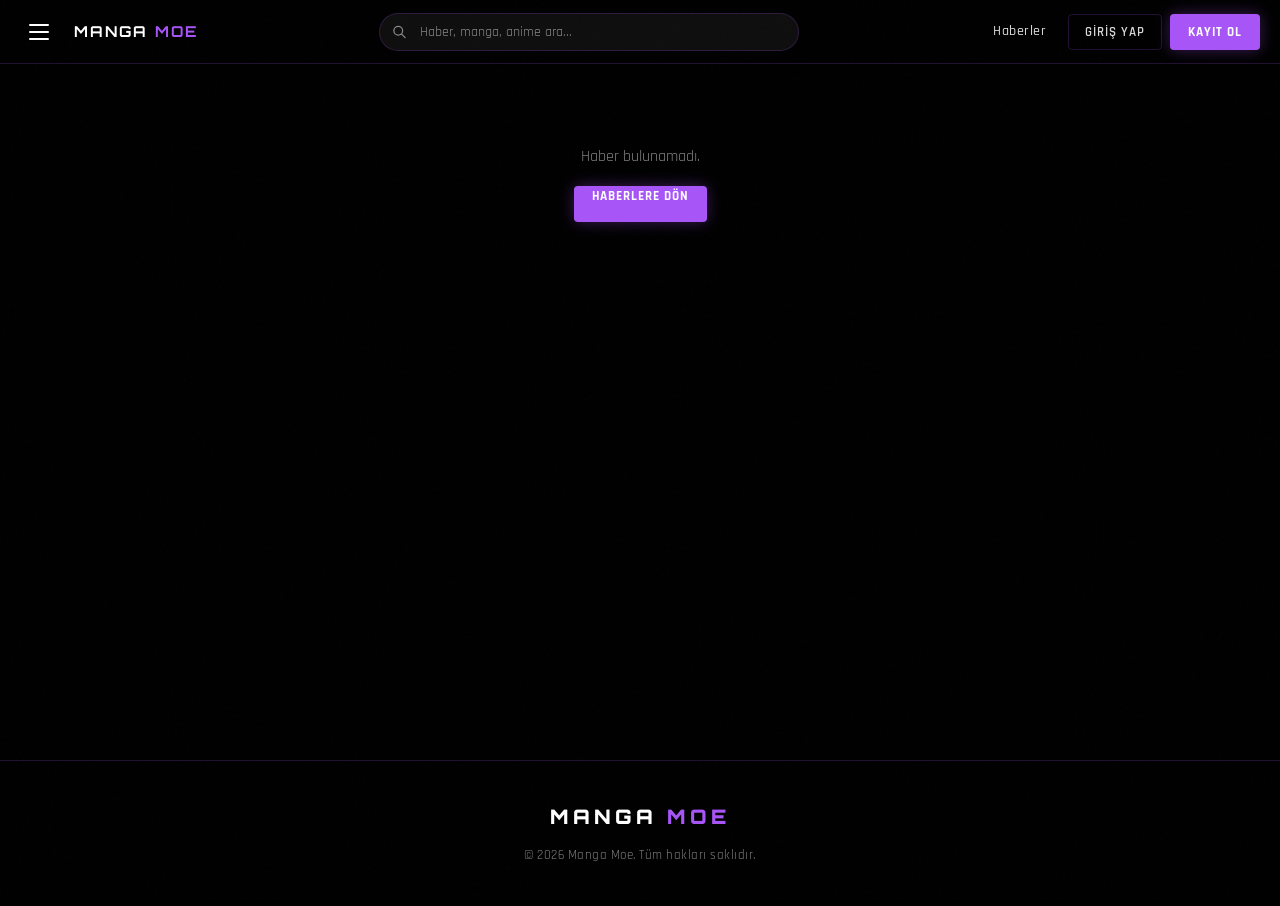
==== haber-detay.html @ fb0a425c "Add files via upload" ====
<!DOCTYPE html>
<html lang="tr">
<head>
  <meta charset="UTF-8">
  <meta name="viewport" content="width=device-width, initial-scale=1.0">
  <title>Haber Detayı — Manga Moe</title>
  <meta name="description" content="Manga Moe haber detayı. En güncel anime ve manga haberleri için Manga Moe.">
  <meta name="robots" content="index, follow">
  <link rel="stylesheet" href="style.css">
</head>
<body>

  <!-- ── DRAWER OVERLAY ── -->
  <div class="drawer-overlay" id="drawer-overlay"></div>

  <!-- ── DRAWER ── -->
  <aside class="drawer" id="drawer">
    <div class="drawer-header">
      <div class="nav-logo">
       <img src="maskot1.jpeg" class="logo-icon" alt="mascot">
        <span class="logo-text">Manga <span>Moe</span></span>
      </div>
      <button class="drawer-close" id="drawer-close" style="margin-left:auto" aria-label="Kapat">
        <svg width="18" height="18" fill="none" stroke="currentColor" viewBox="0 0 24 24">
          <path stroke-linecap="round" stroke-linejoin="round" stroke-width="2" d="M6 18L18 6M6 6l12 12"/>
        </svg>
      </button>
    </div>
    <div class="drawer-body">
      <span class="drawer-label">Menü</span>
      <ul class="drawer-nav">
        <li>
          <a href="index.html">
            <svg width="16" height="16" fill="none" stroke="currentColor" viewBox="0 0 24 24">
              <path stroke-linecap="round" stroke-linejoin="round" stroke-width="2" d="M3 12l2-2m0 0l7-7 7 7M5 10v10a1 1 0 001 1h3m10-11l2 2m-2-2v10a1 1 0 01-1 1h-3m-6 0a1 1 0 001-1v-4a1 1 0 011-1h2a1 1 0 011 1v4a1 1 0 001 1m-6 0h6"/>
            </svg>
            Ana Sayfa
          </a>
        </li>
        <li>
          <a href="haberler.html">
            <svg width="16" height="16" fill="none" stroke="currentColor" viewBox="0 0 24 24">
              <path stroke-linecap="round" stroke-linejoin="round" stroke-width="2" d="M19 20H5a2 2 0 01-2-2V6a2 2 0 012-2h10a2 2 0 012 2v1m2 13a2 2 0 01-2-2V7m2 13a2 2 0 002-2V9a2 2 0 00-2-2h-2m-4-3H9M7 16h6M7 8h6v4H7V8z"/>
            </svg>
            Haberler
          </a>
        </li>
        <li>
          <a href="#" class="modal-trigger">
            <svg width="16" height="16" fill="none" stroke="currentColor" viewBox="0 0 24 24">
              <path stroke-linecap="round" stroke-linejoin="round" stroke-width="2" d="M16 7a4 4 0 11-8 0 4 4 0 018 0zM12 14a7 7 0 00-7 7h14a7 7 0 00-7-7z"/>
            </svg>
            Profil
          </a>
        </li>
      </ul>
    </div>
    <div class="drawer-footer">
      <button class="btn-ghost modal-trigger" style="font-family:var(--font-body);cursor:pointer;">Giriş Yap</button>
      <button class="btn-primary modal-trigger" style="font-family:var(--font-body);cursor:pointer;">Kayıt Ol</button>
    </div>
  </aside>

  <!-- ── NAVBAR ── -->
  <nav class="navbar">
    <div class="nav-inner">
      <button class="hamburger" id="hamburger" aria-label="Menü">
        <span></span><span></span><span></span>
      </button>
      <a href="index.html" class="nav-logo">
        <span class="logo-text">Manga <span>Moe</span></span>
      </a>
      <div class="nav-search">
        <svg width="15" height="15" fill="none" stroke="currentColor" viewBox="0 0 24 24">
          <path stroke-linecap="round" stroke-linejoin="round" stroke-width="2" d="M21 21l-6-6m2-5a7 7 0 11-14 0 7 7 0 0114 0z"/>
        </svg>
        <input type="text" placeholder="Haber, manga, anime ara...">
      </div>
      <div class="nav-actions">
        <a href="haberler.html" class="nav-link">Haberler</a>
        <button class="btn-ghost modal-trigger">Giriş Yap</button>
        <button class="btn-primary modal-trigger">Kayıt Ol</button>
      </div>
    </div>
  </nav>

  <!-- ── DETAIL SECTION (JS ile doldurulur) ── -->
  <div id="detail-section" style="padding-top: 64px; min-height: 80vh;">
    <!-- Skeleton -->
    <div class="detail-skeleton-hero skeleton"></div>
    <div class="container" style="padding-top: 48px;">
      <div class="detail-layout">
        <div>
          <div class="skeleton" style="height:24px;width:40%;margin-bottom:16px;border-radius:4px;"></div>
          <div class="skeleton" style="height:14px;width:100%;margin-bottom:10px;border-radius:4px;"></div>
          <div class="skeleton" style="height:14px;width:95%;margin-bottom:10px;border-radius:4px;"></div>
          <div class="skeleton" style="height:14px;width:88%;margin-bottom:10px;border-radius:4px;"></div>
          <div class="skeleton" style="height:14px;width:75%;border-radius:4px;"></div>
        </div>
      </div>
    </div>
  </div>

  <!-- ── FOOTER ── -->
  <footer>
    <div class="container">
      <div class="footer-logo">Manga <span>Moe</span></div>
      <p class="footer-text">© 2026 Manga Moe. Tüm hakları saklıdır.</p>
    </div>
  </footer>

  <!-- ── MODAL ── -->
  <div class="modal-overlay" id="modal-overlay">
    <div class="modal">
      <div class="modal-header">
        <button class="modal-close" id="modal-close" aria-label="Kapat">
          <svg width="18" height="18" fill="none" stroke="currentColor" viewBox="0 0 24 24">
            <path stroke-linecap="round" stroke-linejoin="round" stroke-width="2" d="M6 18L18 6M6 6l12 12"/>
          </svg>
        </button>
      </div>
      <div class="modal-body">
       <img src="maskot1.jpeg" class="modal-mascot" alt="mascot">
        <h3 class="modal-title">Yakında Aktif Olacak</h3>
        <div class="modal-badge">✦ Coming Soon ✦</div>
        <p class="modal-desc">
          Bu özellik yakında aktif olacaktır.<br>
          Manga Moe ekibi olarak sizlere en iyi deneyimi sunmak için çalışıyoruz.
          Çok yakında görüşmek üzere! 🎌
        </p>
        <div class="modal-footer">
          <button class="btn-modal-close" id="modal-close-footer">Tamam, Anladım</button>
        </div>
      </div>
    </div>
  </div>

  <script src="script.js"></script>
</body>
</html>
---- style.css ----
/* ============================================
   MANGA MOE — PREMIUM DARK ANIME UI
   ============================================ */

@import url('https://fonts.googleapis.com/css2?family=Rajdhani:wght@300;400;500;600;700&family=Noto+Sans+JP:wght@300;400;700&family=Orbitron:wght@400;700;900&display=swap');

/* ── VARIABLES ── */
:root {
  --black: #000000;
  --black-deep: #050505;
  --black-card: #0a0a0f;
  --black-glass: rgba(0,0,0,0.7);
  --purple: #a855f7;
  --purple-dark: #7c3aed;
  --purple-light: #c084fc;
  --purple-glow: rgba(168,85,247,0.35);
  --purple-glow-soft: rgba(168,85,247,0.12);
  --white: #ffffff;
  --white-dim: rgba(255,255,255,0.85);
  --white-muted: rgba(255,255,255,0.5);
  --white-ghost: rgba(255,255,255,0.08);
  --border: rgba(168,85,247,0.2);
  --border-bright: rgba(168,85,247,0.5);
  --font-display: 'Orbitron', sans-serif;
  --font-body: 'Rajdhani', sans-serif;
  --font-jp: 'Noto Sans JP', sans-serif;
  --radius: 4px;
  --radius-lg: 8px;
  --transition: 0.3s cubic-bezier(0.25, 0.46, 0.45, 0.94);
  --transition-fast: 0.15s ease-out;
}

/* ── RESET & BASE ── */
*, *::before, *::after {
  margin: 0; padding: 0;
  box-sizing: border-box;
}

html {
  scroll-behavior: smooth;
  scrollbar-width: thin;
  scrollbar-color: var(--purple) var(--black-card);
}

::-webkit-scrollbar { width: 5px; }
::-webkit-scrollbar-track { background: var(--black-card); }
::-webkit-scrollbar-thumb { background: var(--purple-dark); border-radius: 10px; }

body {
  background: var(--black);
  color: var(--white);
  font-family: var(--font-body);
  font-size: 16px;
  line-height: 1.6;
  overflow-x: hidden;
  min-height: 100vh;
}

/* Noise texture overlay */
body::before {
  content: '';
  position: fixed;
  inset: 0;
  background-image: url("data:image/svg+xml,%3Csvg viewBox='0 0 256 256' xmlns='http://www.w3.org/2000/svg'%3E%3Cfilter id='noise'%3E%3CfeTurbulence type='fractalNoise' baseFrequency='0.9' numOctaves='4' stitchTiles='stitch'/%3E%3C/filter%3E%3Crect width='100%25' height='100%25' filter='url(%23noise)' opacity='0.025'/%3E%3C/svg%3E");
  pointer-events: none;
  z-index: 9999;
  opacity: 0.4;
}

img { max-width: 100%; height: auto; display: block; }
a { text-decoration: none; color: inherit; }
button { cursor: pointer; border: none; background: none; font-family: inherit; }

/* ── UTILITY ── */
.container {
  width: 100%;
  max-width: 1280px;
  margin: 0 auto;
  padding: 0 24px;
}

.neon-text {
  color: var(--purple);
  text-shadow: 0 0 10px var(--purple-glow), 0 0 30px var(--purple-glow);
}

/* ── NAVBAR ── */
.navbar {
  position: fixed;
  top: 0; left: 0; right: 0;
  z-index: 1000;
  height: 64px;
  background: rgba(0,0,0,0.85);
  backdrop-filter: blur(20px) saturate(180%);
  -webkit-backdrop-filter: blur(20px);
  border-bottom: 1px solid var(--border);
  display: flex;
  align-items: center;
}

.nav-inner {
  width: 100%;
  max-width: 1280px;
  margin: 0 auto;
  padding: 0 20px;
  display: flex;
  align-items: center;
  gap: 16px;
}

/* Hamburger */
.hamburger {
  width: 38px; height: 38px;
  display: flex;
  flex-direction: column;
  justify-content: center;
  align-items: center;
  gap: 5px;
  border-radius: var(--radius);
  transition: var(--transition);
  flex-shrink: 0;
}
.hamburger:hover { background: var(--white-ghost); }
.hamburger span {
  display: block;
  width: 20px; height: 2px;
  background: var(--white);
  border-radius: 2px;
  transition: var(--transition);
}
.hamburger.active span:nth-child(1) { transform: translateY(7px) rotate(45deg); }
.hamburger.active span:nth-child(2) { opacity: 0; transform: scaleX(0); }
.hamburger.active span:nth-child(3) { transform: translateY(-7px) rotate(-45deg); }

/* Logo */
.nav-logo {
  display: flex;
  align-items: center;
  gap: 10px;
  flex-shrink: 0;
  text-decoration: none;
}
.logo-icon {
  width: 36px; height: 36px;
  background: linear-gradient(135deg, var(--purple-dark), var(--purple));
  border-radius: var(--radius);
  display: flex;
  align-items: center;
  justify-content: center;
  font-family: var(--font-display);
  font-size: 14px;
  font-weight: 900;
  color: white;
  box-shadow: 0 0 16px var(--purple-glow);
  letter-spacing: -1px;
}
.logo-text {
  font-family: var(--font-display);
  font-size: 15px;
  font-weight: 700;
  color: var(--white);
  letter-spacing: 2px;
  text-transform: uppercase;
}
.logo-text span { color: var(--purple); }

/* Search */
.nav-search {
  flex: 1;
  max-width: 420px;
  margin: 0 auto;
  position: relative;
}
.nav-search input {
  width: 100%;
  height: 38px;
  background: rgba(255,255,255,0.06);
  border: 1px solid var(--border);
  border-radius: 20px;
  padding: 0 16px 0 40px;
  color: var(--white);
  font-family: var(--font-body);
  font-size: 14px;
  outline: none;
  transition: var(--transition);
}
.nav-search input::placeholder { color: var(--white-muted); }
.nav-search input:focus {
  border-color: var(--purple);
  background: rgba(168,85,247,0.08);
  box-shadow: 0 0 0 3px rgba(168,85,247,0.15);
}
.nav-search svg {
  position: absolute;
  left: 13px; top: 50%;
  transform: translateY(-50%);
  color: var(--white-muted);
  pointer-events: none;
}

/* Nav actions */
.nav-actions {
  display: flex;
  align-items: center;
  gap: 8px;
  flex-shrink: 0;
}
.nav-link {
  height: 36px;
  padding: 0 14px;
  display: flex;
  align-items: center;
  font-family: var(--font-body);
  font-size: 14px;
  font-weight: 500;
  letter-spacing: 0.5px;
  color: var(--white-dim);
  border-radius: var(--radius);
  transition: var(--transition);
  white-space: nowrap;
}
.nav-link:hover { color: var(--white); background: var(--white-ghost); }

.btn-ghost {
  height: 36px;
  padding: 0 16px;
  border: 1px solid var(--border);
  border-radius: var(--radius);
  font-size: 13px;
  font-weight: 600;
  letter-spacing: 1px;
  color: var(--white-dim);
  text-transform: uppercase;
  transition: var(--transition);
  white-space: nowrap;
}
.btn-ghost:hover {
  border-color: var(--purple);
  color: var(--purple);
  background: var(--purple-glow-soft);
  box-shadow: 0 0 12px rgba(168,85,247,0.2);
}

.btn-primary {
  height: 36px;
  padding: 0 18px;
  background: var(--purple);
  border-radius: var(--radius);
  font-size: 13px;
  font-weight: 700;
  letter-spacing: 1px;
  color: white;
  text-transform: uppercase;
  transition: var(--transition);
  white-space: nowrap;
  box-shadow: 0 0 16px var(--purple-glow);
}
.btn-primary:hover {
  background: var(--purple-light);
  box-shadow: 0 0 24px rgba(168,85,247,0.6);
  transform: translateY(-1px);
}

/* ── DRAWER ── */
.drawer-overlay {
  position: fixed;
  inset: 0;
  background: rgba(0,0,0,0.7);
  z-index: 1100;
  opacity: 0;
  pointer-events: none;
  transition: opacity var(--transition);
  backdrop-filter: blur(4px);
}
.drawer-overlay.open { opacity: 1; pointer-events: all; }

.drawer {
  position: fixed;
  top: 0; left: 0; bottom: 0;
  width: 40%;
  max-width: 320px;
  min-width: 260px;
  background: linear-gradient(180deg, #0a0010 0%, #050008 100%);
  border-right: 1px solid var(--border);
  z-index: 1200;
  transform: translateX(-100%);
  transition: transform 0.4s cubic-bezier(0.25, 0.46, 0.45, 0.94);
  display: flex;
  flex-direction: column;
  overflow: hidden;
}
.drawer.open { transform: translateX(0); }

.drawer-header {
  height: 64px;
  display: flex;
  align-items: center;
  padding: 0 20px;
  border-bottom: 1px solid var(--border);
  gap: 12px;
}
.drawer-close {
  width: 32px; height: 32px;
  display: flex;
  align-items: center;
  justify-content: center;
  border-radius: var(--radius);
  color: var(--white-muted);
  transition: var(--transition);
}
.drawer-close:hover { background: var(--white-ghost); color: var(--white); }

.drawer-body { padding: 24px 20px; flex: 1; }
.drawer-nav { list-style: none; display: flex; flex-direction: column; gap: 4px; }
.drawer-nav li a {
  display: flex;
  align-items: center;
  gap: 12px;
  padding: 12px 14px;
  border-radius: var(--radius);
  font-size: 15px;
  font-weight: 500;
  color: var(--white-dim);
  transition: var(--transition);
  letter-spacing: 0.5px;
  border: 1px solid transparent;
}
.drawer-nav li a:hover {
  background: var(--purple-glow-soft);
  border-color: var(--border);
  color: var(--purple-light);
}
.drawer-nav li a svg { color: var(--purple); flex-shrink: 0; }

.drawer-label {
  font-size: 10px;
  font-weight: 700;
  letter-spacing: 3px;
  text-transform: uppercase;
  color: var(--purple);
  padding: 20px 14px 8px;
  display: block;
}

.drawer-footer {
  padding: 20px;
  border-top: 1px solid var(--border);
  display: flex;
  flex-direction: column;
  gap: 8px;
}
.drawer-footer button {
  width: 100%;
  height: 40px;
  border-radius: var(--radius);
  font-family: var(--font-body);
  font-size: 13px;
  font-weight: 700;
  letter-spacing: 1px;
  text-transform: uppercase;
  transition: var(--transition);
}

/* ── HERO SLIDER ── */
.hero-slider {
  position: relative;
  width: 100%;
  height: 100vh;
  min-height: 600px;
  overflow: hidden;
  margin-top: 64px;
}

.slide {
  position: absolute;
  inset: 0;
  opacity: 0;
  transition: opacity 0.8s ease-in-out;
}
.slide.active { opacity: 1; }

.slide-bg {
  position: absolute;
  inset: 0;
  background-size: cover;
  background-position: center;
  transform: scale(1.05);
  transition: transform 6s ease-out;
}
.slide.active .slide-bg { transform: scale(1); }

.slide-overlay {
  position: absolute;
  inset: 0;
  background: linear-gradient(
    90deg,
    rgba(0,0,0,0.95) 0%,
    rgba(0,0,0,0.7) 40%,
    rgba(0,0,0,0.2) 70%,
    rgba(0,0,0,0.4) 100%
  );
}

.slide-overlay::after {
  content: '';
  position: absolute;
  bottom: 0; left: 0; right: 0;
  height: 40%;
  background: linear-gradient(to top, var(--black) 0%, transparent 100%);
}

.slide-content {
  position: relative;
  z-index: 2;
  height: 100%;
  display: flex;
  flex-direction: column;
  justify-content: center;
  padding: 0 60px;
  max-width: 700px;
}

.slide-badge {
  display: inline-flex;
  align-items: center;
  gap: 6px;
  padding: 5px 12px;
  background: rgba(168,85,247,0.2);
  border: 1px solid var(--border-bright);
  border-radius: 2px;
  font-size: 11px;
  font-weight: 700;
  letter-spacing: 3px;
  text-transform: uppercase;
  color: var(--purple-light);
  margin-bottom: 20px;
  width: fit-content;
}
.slide-badge::before {
  content: '';
  width: 6px; height: 6px;
  background: var(--purple);
  border-radius: 50%;
  box-shadow: 0 0 8px var(--purple);
  animation: pulse-dot 2s infinite;
}
@keyframes pulse-dot {
  0%, 100% { opacity: 1; }
  50% { opacity: 0.4; }
}

.slide-title {
  font-family: var(--font-display);
  font-size: clamp(24px, 4vw, 48px);
  font-weight: 700;
  line-height: 1.15;
  color: var(--white);
  margin-bottom: 16px;
  text-shadow: 0 2px 20px rgba(0,0,0,0.5);
}

.slide-desc {
  font-size: 16px;
  color: var(--white-dim);
  line-height: 1.7;
  margin-bottom: 32px;
  max-width: 500px;
}

.slide-actions { display: flex; gap: 12px; align-items: center; }

.btn-slide-primary {
  height: 46px;
  padding: 0 28px;
  background: var(--purple);
  border-radius: var(--radius);
  font-family: var(--font-body);
  font-size: 14px;
  font-weight: 700;
  letter-spacing: 1.5px;
  text-transform: uppercase;
  color: white;
  display: flex;
  align-items: center;
  gap: 8px;
  transition: var(--transition);
  box-shadow: 0 0 20px var(--purple-glow);
}
.btn-slide-primary:hover {
  background: var(--purple-light);
  box-shadow: 0 0 32px rgba(168,85,247,0.7);
  transform: translateY(-2px);
}

/* Slider controls */
.slider-controls {
  position: absolute;
  bottom: 48px;
  left: 60px;
  z-index: 3;
  display: flex;
  align-items: center;
  gap: 16px;
}

.slider-dots {
  display: flex;
  gap: 8px;
  align-items: center;
}
.dot {
  width: 24px; height: 3px;
  background: rgba(255,255,255,0.3);
  border-radius: 2px;
  cursor: pointer;
  transition: var(--transition);
}
.dot.active {
  width: 48px;
  background: var(--purple);
  box-shadow: 0 0 8px var(--purple);
}

.slider-arrows {
  position: absolute;
  right: 60px;
  bottom: 40px;
  z-index: 3;
  display: flex;
  gap: 10px;
}
.slider-btn {
  width: 46px; height: 46px;
  border: 1px solid var(--border);
  border-radius: var(--radius);
  display: flex;
  align-items: center;
  justify-content: center;
  color: var(--white-dim);
  transition: var(--transition);
  background: rgba(0,0,0,0.5);
  backdrop-filter: blur(10px);
}
.slider-btn:hover {
  border-color: var(--purple);
  color: var(--purple);
  background: var(--purple-glow-soft);
  box-shadow: 0 0 16px rgba(168,85,247,0.3);
}

/* Slide counter */
.slide-counter {
  position: absolute;
  top: 40px;
  right: 60px;
  z-index: 3;
  font-family: var(--font-display);
  font-size: 12px;
  font-weight: 700;
  letter-spacing: 3px;
  color: var(--white-muted);
}
.slide-counter span { color: var(--purple); font-size: 20px; }

/* ── COMING SOON SECTION ── */
.coming-section {
  padding: 80px 0;
  text-align: center;
  position: relative;
  overflow: hidden;
}

.coming-section::before {
  content: '';
  position: absolute;
  top: -100px;
  left: 50%;
  transform: translateX(-50%);
  width: 600px; height: 300px;
  background: radial-gradient(ellipse, rgba(168,85,247,0.12) 0%, transparent 70%);
  pointer-events: none;
}

.mascot-area {
  width: 120px; height: 120px;
  margin: 0 auto 32px;
  background: linear-gradient(135deg, rgba(168,85,247,0.2), rgba(124,58,237,0.1));
  border: 2px dashed var(--border);
  border-radius: 50%;
  display: flex;
  align-items: center;
  justify-content: center;
  font-size: 48px;
  position: relative;
}
.mascot-area::after {
  content: '';
  position: absolute;
  inset: -8px;
  border-radius: 50%;
  border: 1px solid rgba(168,85,247,0.2);
  animation: spin-slow 8s linear infinite;
}
@keyframes spin-slow { to { transform: rotate(360deg); } }

.coming-title {
  font-family: var(--font-display);
  font-size: clamp(20px, 4vw, 36px);
  font-weight: 900;
  letter-spacing: 4px;
  text-transform: uppercase;
  color: var(--white);
  margin-bottom: 16px;
}
.coming-title span { color: var(--purple); text-shadow: 0 0 16px var(--purple); }

.coming-desc {
  font-size: 16px;
  color: var(--white-muted);
  max-width: 500px;
  margin: 0 auto;
  line-height: 1.7;
}

/* ── PAGE HEADER ── */
.page-header {
  margin-top: 64px;
  padding: 60px 0 40px;
  border-bottom: 1px solid var(--border);
  position: relative;
  overflow: hidden;
}
.page-header::before {
  content: '';
  position: absolute;
  top: -50%;
  left: -10%;
  width: 50%;
  height: 200%;
  background: radial-gradient(ellipse, rgba(168,85,247,0.06) 0%, transparent 70%);
  pointer-events: none;
}
.page-header-inner {
  max-width: 1280px;
  margin: 0 auto;
  padding: 0 24px;
  display: flex;
  align-items: flex-end;
  justify-content: space-between;
  flex-wrap: wrap;
  gap: 20px;
}
.page-header-label {
  font-size: 11px;
  font-weight: 700;
  letter-spacing: 4px;
  text-transform: uppercase;
  color: var(--purple);
  margin-bottom: 8px;
}
.page-header-title {
  font-family: var(--font-display);
  font-size: clamp(28px, 5vw, 52px);
  font-weight: 900;
  letter-spacing: 2px;
  text-transform: uppercase;
  color: var(--white);
  line-height: 1;
}
.page-header-count {
  font-size: 14px;
  color: var(--white-muted);
  font-weight: 400;
  letter-spacing: 0;
}
.page-header-count strong { color: var(--purple); }

/* ── NEWS GRID ── */
.news-section { padding: 48px 0; }

.news-grid {
  display: grid;
  grid-template-columns: repeat(auto-fill, minmax(300px, 1fr));
  gap: 20px;
}

/* ── CARD ── */
.news-card {
  background: var(--black-card);
  border: 1px solid var(--border);
  border-radius: var(--radius-lg);
  overflow: hidden;
  transition: var(--transition);
  position: relative;
  cursor: pointer;
  display: flex;
  flex-direction: column;
}
.news-card::before {
  content: '';
  position: absolute;
  inset: 0;
  border-radius: var(--radius-lg);
  opacity: 0;
  transition: opacity var(--transition);
  background: linear-gradient(135deg, rgba(168,85,247,0.05) 0%, transparent 100%);
  pointer-events: none;
  z-index: 1;
}
.news-card:hover {
  border-color: rgba(168,85,247,0.4);
  transform: translateY(-4px);
  box-shadow: 0 8px 32px rgba(168,85,247,0.15), 0 2px 8px rgba(0,0,0,0.5);
}
.news-card:hover::before { opacity: 1; }

.card-image {
  position: relative;
  aspect-ratio: 16/9;
  overflow: hidden;
  background: #111;
}
.card-image img {
  width: 100%;
  height: 100%;
  object-fit: cover;
  transition: transform 0.5s ease-out;
}
.news-card:hover .card-image img { transform: scale(1.05); }

.card-image-overlay {
  position: absolute;
  inset: 0;
  background: linear-gradient(to top, rgba(0,0,0,0.8) 0%, transparent 60%);
}

.card-date-badge {
  position: absolute;
  top: 10px; right: 10px;
  padding: 4px 10px;
  background: rgba(0,0,0,0.8);
  border: 1px solid var(--border);
  border-radius: 2px;
  font-size: 11px;
  font-weight: 600;
  letter-spacing: 1px;
  color: var(--white-muted);
  backdrop-filter: blur(8px);
}

.card-body {
  padding: 20px;
  flex: 1;
  display: flex;
  flex-direction: column;
  gap: 10px;
  position: relative;
  z-index: 2;
}

.card-title {
  font-family: var(--font-display);
  font-size: 15px;
  font-weight: 700;
  color: var(--white);
  line-height: 1.4;
  letter-spacing: 0.5px;
  display: -webkit-box;
  -webkit-line-clamp: 2;
  -webkit-box-orient: vertical;
  overflow: hidden;
}

.card-desc {
  font-size: 13px;
  color: var(--white-muted);
  line-height: 1.6;
  display: -webkit-box;
  -webkit-line-clamp: 3;
  -webkit-box-orient: vertical;
  overflow: hidden;
  flex: 1;
}

.card-footer {
  display: flex;
  align-items: center;
  justify-content: space-between;
  padding-top: 12px;
  border-top: 1px solid var(--border);
  margin-top: 4px;
}

.card-date {
  font-size: 11px;
  font-weight: 600;
  letter-spacing: 1px;
  color: var(--white-muted);
  display: flex;
  align-items: center;
  gap: 4px;
}

.btn-card {
  height: 30px;
  padding: 0 14px;
  border: 1px solid var(--border-bright);
  border-radius: var(--radius);
  font-family: var(--font-body);
  font-size: 11px;
  font-weight: 700;
  letter-spacing: 1.5px;
  text-transform: uppercase;
  color: var(--purple-light);
  transition: var(--transition);
  background: transparent;
}
.btn-card:hover {
  background: var(--purple);
  border-color: var(--purple);
  color: white;
  box-shadow: 0 0 12px var(--purple-glow);
}

/* ── SKELETON LOADING ── */
.skeleton {
  background: linear-gradient(90deg, #0f0f15 0%, #1a1a24 50%, #0f0f15 100%);
  background-size: 200% 100%;
  animation: shimmer 1.5s infinite;
  border-radius: var(--radius);
}
@keyframes shimmer {
  0% { background-position: 200% 0; }
  100% { background-position: -200% 0; }
}
.skeleton-card { border: 1px solid var(--border); border-radius: var(--radius-lg); overflow: hidden; }
.skeleton-img { aspect-ratio: 16/9; }
.skeleton-body { padding: 20px; display: flex; flex-direction: column; gap: 10px; }
.skeleton-title { height: 18px; width: 80%; }
.skeleton-line { height: 12px; }
.skeleton-line:last-child { width: 60%; }

/* ── PAGINATION ── */
.pagination-wrapper {
  display: flex;
  justify-content: center;
  align-items: center;
  gap: 8px;
  padding: 48px 0;
  flex-wrap: wrap;
}

.page-btn {
  min-width: 40px; height: 40px;
  padding: 0 12px;
  border: 1px solid var(--border);
  border-radius: var(--radius);
  background: var(--black-card);
  color: var(--white-dim);
  font-family: var(--font-body);
  font-size: 14px;
  font-weight: 600;
  letter-spacing: 0.5px;
  transition: var(--transition);
  display: flex;
  align-items: center;
  justify-content: center;
  gap: 6px;
}
.page-btn:hover:not(:disabled) {
  border-color: var(--purple);
  color: var(--purple);
  background: var(--purple-glow-soft);
}
.page-btn.active {
  background: var(--purple);
  border-color: var(--purple);
  color: white;
  box-shadow: 0 0 16px var(--purple-glow);
}
.page-btn:disabled {
  opacity: 0.3;
  cursor: not-allowed;
}

/* ── MODAL ── */
.modal-overlay {
  position: fixed;
  inset: 0;
  z-index: 2000;
  background: rgba(0,0,0,0.85);
  display: flex;
  align-items: center;
  justify-content: center;
  padding: 20px;
  opacity: 0;
  pointer-events: none;
  transition: opacity var(--transition);
  backdrop-filter: blur(8px);
}
.modal-overlay.open {
  opacity: 1;
  pointer-events: all;
}

.modal {
  background: linear-gradient(160deg, #0a0014 0%, #050008 100%);
  border: 1px solid var(--border);
  border-radius: 12px;
  width: 100%;
  max-width: 400px;
  overflow: hidden;
  transform: scale(0.9) translateY(20px);
  transition: transform var(--transition);
  box-shadow: 0 0 60px rgba(168,85,247,0.2), 0 40px 80px rgba(0,0,0,0.6);
}
.modal-overlay.open .modal {
  transform: scale(1) translateY(0);
}

.modal-header {
  padding: 24px 24px 0;
  display: flex;
  justify-content: flex-end;
}
.modal-close {
  width: 32px; height: 32px;
  border-radius: var(--radius);
  display: flex;
  align-items: center;
  justify-content: center;
  color: var(--white-muted);
  transition: var(--transition);
}
.modal-close:hover { background: var(--white-ghost); color: var(--white); }

.modal-mascot {
  width: 100px; height: 100px;
  margin: 0 auto 24px;
  background: linear-gradient(135deg, rgba(168,85,247,0.2), rgba(124,58,237,0.1));
  border: 2px dashed var(--border-bright);
  border-radius: 50%;
  display: flex;
  align-items: center;
  justify-content: center;
  font-size: 42px;
}

.modal-body {
  padding: 0 32px 32px;
  text-align: center;
}

.modal-title {
  font-family: var(--font-display);
  font-size: 20px;
  font-weight: 700;
  letter-spacing: 2px;
  color: var(--white);
  margin-bottom: 12px;
}

.modal-badge {
  display: inline-block;
  padding: 6px 20px;
  background: rgba(168,85,247,0.15);
  border: 1px solid var(--border-bright);
  border-radius: 20px;
  font-size: 13px;
  font-weight: 600;
  letter-spacing: 2px;
  color: var(--purple-light);
  margin-bottom: 16px;
}

.modal-desc {
  font-size: 14px;
  color: var(--white-muted);
  line-height: 1.7;
  margin-bottom: 24px;
}

.modal-footer { margin-top: 8px; }
.btn-modal-close {
  width: 100%;
  height: 44px;
  background: var(--purple);
  border-radius: var(--radius);
  font-family: var(--font-body);
  font-size: 13px;
  font-weight: 700;
  letter-spacing: 2px;
  text-transform: uppercase;
  color: white;
  transition: var(--transition);
  box-shadow: 0 0 16px var(--purple-glow);
}
.btn-modal-close:hover {
  background: var(--purple-light);
  box-shadow: 0 0 24px rgba(168,85,247,0.6);
}

/* ── FOOTER ── */
footer {
  border-top: 1px solid var(--border);
  padding: 40px 0;
  margin-top: 40px;
  text-align: center;
}
.footer-logo {
  font-family: var(--font-display);
  font-size: 20px;
  font-weight: 900;
  letter-spacing: 4px;
  text-transform: uppercase;
  margin-bottom: 12px;
  color: var(--white);
}
.footer-logo span { color: var(--purple); }
.footer-text {
  font-size: 13px;
  color: var(--white-muted);
  letter-spacing: 0.5px;
}

/* ── DIVIDER ── */
.purple-line {
  height: 1px;
  background: linear-gradient(90deg, transparent, var(--purple), transparent);
  margin: 0;
  opacity: 0.5;
}

/* ── RESPONSIVE ── */
@media (max-width: 768px) {
  .nav-search { display: none; }
  .nav-link { display: none; }
  .btn-ghost { display: none; }
  .slide-content { padding: 0 24px; }
  .slider-controls { left: 24px; }
  .slider-arrows { right: 24px; bottom: 100px; }
  .slide-counter { right: 24px; }
  .news-grid { grid-template-columns: 1fr; }
  .page-header-inner { flex-direction: column; align-items: flex-start; }
  .drawer { width: 80%; max-width: 280px; }
  .modal { max-width: 340px; }
}

@media (max-width: 480px) {
  .container { padding: 0 16px; }
  .slider-arrows { display: none; }
}

/* ── ANIMATIONS ── */
@keyframes fadeInUp {
  from { opacity: 0; transform: translateY(20px); }
  to { opacity: 1; transform: translateY(0); }
}
.animate-in {
  animation: fadeInUp 0.5s ease-out forwards;
}
.animate-in:nth-child(2) { animation-delay: 0.1s; }
.animate-in:nth-child(3) { animation-delay: 0.2s; }
.animate-in:nth-child(4) { animation-delay: 0.3s; }

/* Slide content animation */
.slide.active .slide-badge { animation: fadeInUp 0.6s 0.2s ease-out both; }
.slide.active .slide-title { animation: fadeInUp 0.6s 0.35s ease-out both; }
.slide.active .slide-desc { animation: fadeInUp 0.6s 0.5s ease-out both; }
.slide.active .slide-actions { animation: fadeInUp 0.6s 0.65s ease-out both; }
/* ══════════════════════════════════════════
   HABER DETAY SAYFASI
   ══════════════════════════════════════════ */

/* ── DETAIL HERO ── */
.detail-hero {
  position: relative;
  width: 100%;
  height: 55vh;
  min-height: 320px;
  max-height: 520px;
  overflow: hidden;
}

.detail-hero-img {
  position: absolute;
  inset: 0;
  background-size: cover;
  background-position: center;
  transform: scale(1.03);
  transition: transform 6s ease-out;
}

.detail-hero:hover .detail-hero-img {
  transform: scale(1);
}

.detail-hero-overlay {
  position: absolute;
  inset: 0;
  background: linear-gradient(
    to bottom,
    rgba(0,0,0,0.2) 0%,
    rgba(0,0,0,0.5) 40%,
    rgba(0,0,0,0.92) 100%
  );
}

.detail-hero-content {
  position: absolute;
  bottom: 0;
  left: 0;
  right: 0;
  z-index: 2;
  padding-bottom: 36px;
}

.detail-breadcrumb {
  display: flex;
  align-items: center;
  gap: 6px;
  font-size: 12px;
  color: var(--white-muted);
  margin-bottom: 14px;
  flex-wrap: wrap;
}
.detail-breadcrumb a {
  color: var(--white-muted);
  transition: color var(--transition-fast);
}
.detail-breadcrumb a:hover { color: var(--purple-light); }
.detail-breadcrumb svg { color: var(--white-muted); flex-shrink: 0; }

.detail-badge {
  display: inline-flex;
  align-items: center;
  padding: 4px 12px;
  background: rgba(168,85,247,0.2);
  border: 1px solid var(--border-bright);
  border-radius: 2px;
  font-size: 10px;
  font-weight: 700;
  letter-spacing: 3px;
  text-transform: uppercase;
  color: var(--purple-light);
  margin-bottom: 12px;
}

.detail-title {
  font-family: var(--font-display);
  font-size: clamp(18px, 3.5vw, 36px);
  font-weight: 700;
  line-height: 1.2;
  color: var(--white);
  letter-spacing: 0.5px;
  margin-bottom: 14px;
  text-shadow: 0 2px 20px rgba(0,0,0,0.8);
}

.detail-meta {
  display: flex;
  align-items: center;
  gap: 16px;
  flex-wrap: wrap;
}

.detail-date {
  display: flex;
  align-items: center;
  gap: 6px;
  font-size: 13px;
  font-weight: 600;
  color: var(--white-muted);
  letter-spacing: 0.5px;
}

.detail-id {
  font-size: 11px;
  font-weight: 700;
  letter-spacing: 2px;
  color: var(--purple);
  padding: 3px 10px;
  border: 1px solid var(--border);
  border-radius: 2px;
  background: rgba(168,85,247,0.1);
}

/* ── DETAIL LAYOUT ── */
.detail-layout {
  display: grid;
  grid-template-columns: 1fr 320px;
  gap: 40px;
  padding: 40px 0 64px;
  align-items: start;
}

/* ── DETAIL ARTICLE ── */
.detail-article {
  min-width: 0;
}

.detail-desc-box {
  background: linear-gradient(135deg, rgba(168,85,247,0.08) 0%, rgba(124,58,237,0.04) 100%);
  border-left: 3px solid var(--purple);
  border-radius: 0 var(--radius-lg) var(--radius-lg) 0;
  padding: 20px 24px;
  margin-bottom: 32px;
}

.detail-desc {
  font-size: 17px;
  font-weight: 500;
  color: var(--white-dim);
  line-height: 1.7;
  letter-spacing: 0.3px;
}

.detail-content {
  font-size: 16px;
  color: var(--white-muted);
  line-height: 1.85;
  letter-spacing: 0.2px;
}

.detail-content p {
  margin-bottom: 20px;
}

/* ── DETAIL NAV ── */
.detail-nav {
  display: grid;
  grid-template-columns: 1fr 1fr;
  gap: 16px;
  margin-top: 48px;
  padding-top: 32px;
  border-top: 1px solid var(--border);
}

.detail-nav-btn {
  display: flex;
  align-items: center;
  gap: 14px;
  padding: 16px 18px;
  background: var(--black-card);
  border: 1px solid var(--border);
  border-radius: var(--radius-lg);
  transition: var(--transition);
  color: inherit;
  text-decoration: none;
  min-width: 0;
}

.detail-nav-btn:hover {
  border-color: var(--purple);
  background: rgba(168,85,247,0.06);
  box-shadow: 0 4px 16px rgba(168,85,247,0.12);
  transform: translateY(-2px);
}

.detail-nav-btn svg {
  flex-shrink: 0;
  color: var(--purple);
}

.detail-nav-next {
  text-align: right;
  flex-direction: row-reverse;
}

.detail-nav-btn > div {
  display: flex;
  flex-direction: column;
  gap: 4px;
  min-width: 0;
}

.detail-nav-label {
  font-size: 10px;
  font-weight: 700;
  letter-spacing: 2px;
  text-transform: uppercase;
  color: var(--purple);
}

.detail-nav-title {
  font-size: 13px;
  font-weight: 600;
  color: var(--white-dim);
  line-height: 1.4;
  white-space: nowrap;
  overflow: hidden;
  text-overflow: ellipsis;
}

/* ── DETAIL SIDEBAR ── */
.detail-sidebar {
  position: sticky;
  top: 80px;
  display: flex;
  flex-direction: column;
  gap: 24px;
}

.sidebar-section {
  background: var(--black-card);
  border: 1px solid var(--border);
  border-radius: var(--radius-lg);
  overflow: hidden;
}

.sidebar-label {
  display: block;
  padding: 16px 18px 12px;
  font-size: 10px;
  font-weight: 700;
  letter-spacing: 3px;
  text-transform: uppercase;
  color: var(--purple);
  border-bottom: 1px solid var(--border);
}

.sidebar-list {
  display: flex;
  flex-direction: column;
}

.sidebar-item {
  display: flex;
  gap: 12px;
  padding: 14px 16px;
  border-bottom: 1px solid var(--border);
  transition: var(--transition);
  text-decoration: none;
  color: inherit;
}
.sidebar-item:last-child { border-bottom: none; }
.sidebar-item:hover {
  background: rgba(168,85,247,0.06);
}

.sidebar-item img {
  width: 72px;
  height: 52px;
  object-fit: cover;
  border-radius: var(--radius);
  flex-shrink: 0;
  border: 1px solid var(--border);
}

.sidebar-item-info {
  display: flex;
  flex-direction: column;
  gap: 6px;
  min-width: 0;
}

.sidebar-item-title {
  font-size: 13px;
  font-weight: 600;
  color: var(--white-dim);
  line-height: 1.4;
  display: -webkit-box;
  -webkit-line-clamp: 2;
  -webkit-box-orient: vertical;
  overflow: hidden;
}

.sidebar-item-date {
  font-size: 11px;
  color: var(--white-muted);
  letter-spacing: 0.5px;
}

.btn-all-news {
  display: flex;
  align-items: center;
  justify-content: center;
  gap: 10px;
  width: 100%;
  padding: 16px;
  background: linear-gradient(135deg, rgba(168,85,247,0.15), rgba(124,58,237,0.1));
  color: var(--purple-light);
  font-family: var(--font-body);
  font-size: 13px;
  font-weight: 700;
  letter-spacing: 1.5px;
  text-transform: uppercase;
  text-decoration: none;
  transition: var(--transition);
}
.btn-all-news:hover {
  background: linear-gradient(135deg, rgba(168,85,247,0.3), rgba(124,58,237,0.2));
  color: var(--white);
}

/* ── DETAIL ERROR ── */
.detail-error {
  max-width: 1280px;
  margin: 0 auto;
  padding: 80px 24px;
  text-align: center;
  color: var(--white-muted);
}

/* ── DETAIL SKELETON ── */
.detail-skeleton-hero {
  width: 100%;
  height: 55vh;
  min-height: 320px;
  max-height: 520px;
}

/* ══════════════════════════════════════════
   MOBİL DÜZELTMELER — TAM UYUM
   ══════════════════════════════════════════ */

@media (max-width: 900px) {
  .detail-layout {
    grid-template-columns: 1fr;
    gap: 32px;
    padding: 28px 0 48px;
  }

  .detail-sidebar {
    position: static;
  }
}

@media (max-width: 768px) {
  /* Navbar */
  .nav-search { display: none; }
  .nav-link { display: none; }
  .btn-ghost { display: none; }
  .btn-primary { display: none; }

  /* Slider */
  .slide-content { padding: 0 20px; }
  .slider-controls { left: 20px; bottom: 40px; }
  .slider-arrows { right: 20px; bottom: 36px; }
  .slide-counter { right: 20px; top: 28px; }
  .slide-title { font-size: 20px; }
  .slide-desc { font-size: 14px; margin-bottom: 20px; }
  .btn-slide-primary { height: 40px; padding: 0 20px; font-size: 13px; }

  /* News grid */
  .news-grid { grid-template-columns: 1fr; gap: 16px; }
  .page-header-inner { flex-direction: column; align-items: flex-start; gap: 8px; }
  .page-header { padding: 40px 0 28px; }

  /* Detail */
  .detail-hero {
    height: 45vh;
    min-height: 280px;
  }
  .detail-title { font-size: clamp(16px, 4.5vw, 24px); }
  .detail-breadcrumb { font-size: 11px; }
  .detail-hero-content { padding-bottom: 24px; }
  .detail-desc { font-size: 15px; }
  .detail-content { font-size: 15px; }
  .detail-nav { grid-template-columns: 1fr; }

  /* Drawer */
  .drawer { width: 80%; max-width: 280px; }
  .modal { max-width: 340px; }

  /* Logo text hide on very small */
  .logo-text { display: none; }
}

@media (max-width: 480px) {
  .container { padding: 0 16px; }
  .slider-arrows { display: none; }
  .hero-slider { min-height: 480px; }
  .detail-hero { height: 40vh; min-height: 240px; }
  .detail-desc-box { padding: 16px; }
  .detail-nav-btn { padding: 12px 14px; }
  .detail-nav-title { display: none; }
  .news-section { padding: 28px 0; }
  .page-header-title { font-size: clamp(22px, 6vw, 36px); }
  .logo-text { display: flex; }
}

/* Fix animate-in opacity */
@keyframes fadeInUp {
  from { opacity: 0; transform: translateY(20px); }
  to { opacity: 1; transform: translateY(0); }
}
.animate-in {
  animation: fadeInUp 0.5s ease-out forwards;
}

/* Touch-friendly tap targets */
@media (hover: none) {
  .news-card:hover {
    transform: none;
    box-shadow: none;
    border-color: rgba(168,85,247,0.3);
  }
  .btn-primary:hover {
    transform: none;
  }
  .btn-slide-primary:hover {
    transform: none;
  }
  .detail-nav-btn:hover {
    transform: none;
  }
}
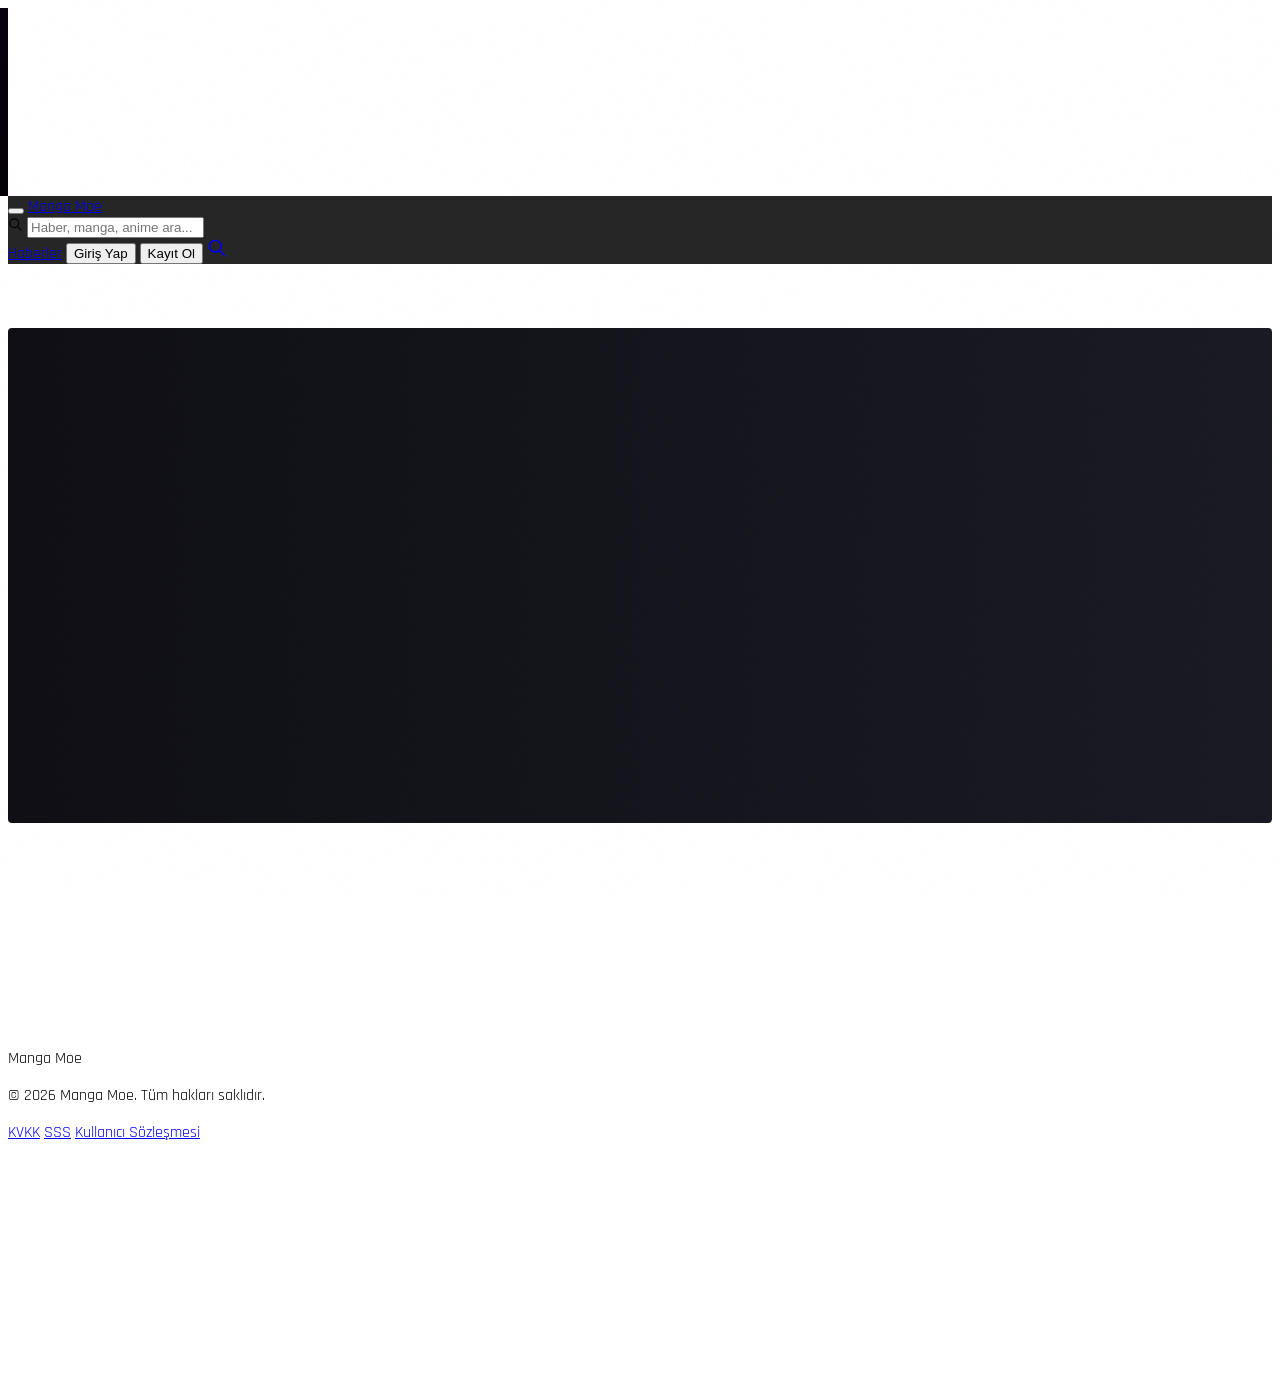
==== commit 01be6f33: "Add files via upload" ====
--- a/haber-detay.html
+++ b/haber-detay.html
@@ -1,140 +1,169 @@
-<!DOCTYPE html>
-<html lang="tr">
-<head>
-  <meta charset="UTF-8">
-  <meta name="viewport" content="width=device-width, initial-scale=1.0">
-  <title>Haber Detayı — Manga Moe</title>
-  <meta name="description" content="Manga Moe haber detayı. En güncel anime ve manga haberleri için Manga Moe.">
-  <meta name="robots" content="index, follow">
-  <link rel="stylesheet" href="style.css">
-</head>
-<body>
-
-  <!-- ── DRAWER OVERLAY ── -->
-  <div class="drawer-overlay" id="drawer-overlay"></div>
-
-  <!-- ── DRAWER ── -->
-  <aside class="drawer" id="drawer">
-    <div class="drawer-header">
-      <div class="nav-logo">
-       <img src="maskot1.jpeg" class="logo-icon" alt="mascot">
-        <span class="logo-text">Manga <span>Moe</span></span>
-      </div>
-      <button class="drawer-close" id="drawer-close" style="margin-left:auto" aria-label="Kapat">
-        <svg width="18" height="18" fill="none" stroke="currentColor" viewBox="0 0 24 24">
-          <path stroke-linecap="round" stroke-linejoin="round" stroke-width="2" d="M6 18L18 6M6 6l12 12"/>
-        </svg>
-      </button>
-    </div>
-    <div class="drawer-body">
-      <span class="drawer-label">Menü</span>
-      <ul class="drawer-nav">
-        <li>
-          <a href="index.html">
-            <svg width="16" height="16" fill="none" stroke="currentColor" viewBox="0 0 24 24">
-              <path stroke-linecap="round" stroke-linejoin="round" stroke-width="2" d="M3 12l2-2m0 0l7-7 7 7M5 10v10a1 1 0 001 1h3m10-11l2 2m-2-2v10a1 1 0 01-1 1h-3m-6 0a1 1 0 001-1v-4a1 1 0 011-1h2a1 1 0 011 1v4a1 1 0 001 1m-6 0h6"/>
-            </svg>
-            Ana Sayfa
-          </a>
-        </li>
-        <li>
-          <a href="haberler.html">
-            <svg width="16" height="16" fill="none" stroke="currentColor" viewBox="0 0 24 24">
-              <path stroke-linecap="round" stroke-linejoin="round" stroke-width="2" d="M19 20H5a2 2 0 01-2-2V6a2 2 0 012-2h10a2 2 0 012 2v1m2 13a2 2 0 01-2-2V7m2 13a2 2 0 002-2V9a2 2 0 00-2-2h-2m-4-3H9M7 16h6M7 8h6v4H7V8z"/>
-            </svg>
-            Haberler
-          </a>
-        </li>
-        <li>
-          <a href="#" class="modal-trigger">
-            <svg width="16" height="16" fill="none" stroke="currentColor" viewBox="0 0 24 24">
-              <path stroke-linecap="round" stroke-linejoin="round" stroke-width="2" d="M16 7a4 4 0 11-8 0 4 4 0 018 0zM12 14a7 7 0 00-7 7h14a7 7 0 00-7-7z"/>
-            </svg>
-            Profil
-          </a>
-        </li>
-      </ul>
-    </div>
-    <div class="drawer-footer">
-      <button class="btn-ghost modal-trigger" style="font-family:var(--font-body);cursor:pointer;">Giriş Yap</button>
-      <button class="btn-primary modal-trigger" style="font-family:var(--font-body);cursor:pointer;">Kayıt Ol</button>
-    </div>
-  </aside>
-
-  <!-- ── NAVBAR ── -->
-  <nav class="navbar">
-    <div class="nav-inner">
-      <button class="hamburger" id="hamburger" aria-label="Menü">
-        <span></span><span></span><span></span>
-      </button>
-      <a href="index.html" class="nav-logo">
-        <span class="logo-text">Manga <span>Moe</span></span>
-      </a>
-      <div class="nav-search">
-        <svg width="15" height="15" fill="none" stroke="currentColor" viewBox="0 0 24 24">
-          <path stroke-linecap="round" stroke-linejoin="round" stroke-width="2" d="M21 21l-6-6m2-5a7 7 0 11-14 0 7 7 0 0114 0z"/>
-        </svg>
-        <input type="text" placeholder="Haber, manga, anime ara...">
-      </div>
-      <div class="nav-actions">
-        <a href="haberler.html" class="nav-link">Haberler</a>
-        <button class="btn-ghost modal-trigger">Giriş Yap</button>
-        <button class="btn-primary modal-trigger">Kayıt Ol</button>
-      </div>
-    </div>
-  </nav>
-
-  <!-- ── DETAIL SECTION (JS ile doldurulur) ── -->
-  <div id="detail-section" style="padding-top: 64px; min-height: 80vh;">
-    <!-- Skeleton -->
-    <div class="detail-skeleton-hero skeleton"></div>
-    <div class="container" style="padding-top: 48px;">
-      <div class="detail-layout">
-        <div>
-          <div class="skeleton" style="height:24px;width:40%;margin-bottom:16px;border-radius:4px;"></div>
-          <div class="skeleton" style="height:14px;width:100%;margin-bottom:10px;border-radius:4px;"></div>
-          <div class="skeleton" style="height:14px;width:95%;margin-bottom:10px;border-radius:4px;"></div>
-          <div class="skeleton" style="height:14px;width:88%;margin-bottom:10px;border-radius:4px;"></div>
-          <div class="skeleton" style="height:14px;width:75%;border-radius:4px;"></div>
-        </div>
-      </div>
-    </div>
-  </div>
-
-  <!-- ── FOOTER ── -->
-  <footer>
-    <div class="container">
-      <div class="footer-logo">Manga <span>Moe</span></div>
-      <p class="footer-text">© 2026 Manga Moe. Tüm hakları saklıdır.</p>
-    </div>
-  </footer>
-
-  <!-- ── MODAL ── -->
-  <div class="modal-overlay" id="modal-overlay">
-    <div class="modal">
-      <div class="modal-header">
-        <button class="modal-close" id="modal-close" aria-label="Kapat">
-          <svg width="18" height="18" fill="none" stroke="currentColor" viewBox="0 0 24 24">
-            <path stroke-linecap="round" stroke-linejoin="round" stroke-width="2" d="M6 18L18 6M6 6l12 12"/>
-          </svg>
-        </button>
-      </div>
-      <div class="modal-body">
-       <img src="maskot1.jpeg" class="modal-mascot" alt="mascot">
-        <h3 class="modal-title">Yakında Aktif Olacak</h3>
-        <div class="modal-badge">✦ Coming Soon ✦</div>
-        <p class="modal-desc">
-          Bu özellik yakında aktif olacaktır.<br>
-          Manga Moe ekibi olarak sizlere en iyi deneyimi sunmak için çalışıyoruz.
-          Çok yakında görüşmek üzere! 🎌
-        </p>
-        <div class="modal-footer">
-          <button class="btn-modal-close" id="modal-close-footer">Tamam, Anladım</button>
-        </div>
-      </div>
-    </div>
-  </div>
-
-  <script src="script.js"></script>
-</body>
-</html>+<!DOCTYPE html>
+<html lang="tr">
+<head>
+  <meta charset="UTF-8">
+  <meta name="viewport" content="width=device-width, initial-scale=1.0">
+  <title>Haber Detayı — Manga Moe</title>
+  <link rel="icon" href="logo1.jpeg" type="image/jpeg">
+  <meta name="description" content="Manga Moe haber detayı. En güncel anime ve manga haberleri.">
+  <meta name="robots" content="index, follow">
+
+  <link rel="preconnect" href="https://fonts.googleapis.com">
+  <link href="https://fonts.googleapis.com/css2?family=Rajdhani:wght@300;400;500;600;700&family=Noto+Sans+JP:wght@300;400;700&family=Orbitron:wght@400;700;900&display=swap" rel="stylesheet">
+
+  <script src="https://cdn.tailwindcss.com"></script>
+  <script>
+    tailwind.config = {
+      theme: {
+        extend: {
+          colors:{'black-card':'#0a0a0f','purple':'#a855f7','purple-dark':'#7c3aed','purple-light':'#c084fc'},
+          fontFamily:{display:['Orbitron','sans-serif'],body:['Rajdhani','sans-serif']},
+          borderRadius:{pill:'20px'},
+          boxShadow:{'purple-glow':'0 0 16px rgba(168,85,247,0.35)','purple-glow-lg':'0 0 24px rgba(168,85,247,0.6)'},
+          keyframes:{shimmer:{'0%':{backgroundPosition:'200% 0'},'100%':{backgroundPosition:'-200% 0'}}},
+          animation:{shimmer:'shimmer 1.5s infinite'},
+        }
+      }
+    }
+  </script>
+
+  <style>
+    html{scrollbar-width:thin;scrollbar-color:#7c3aed #0a0a0f;scroll-behavior:smooth}
+    ::-webkit-scrollbar{width:5px}::-webkit-scrollbar-track{background:#0a0a0f}::-webkit-scrollbar-thumb{background:#7c3aed;border-radius:10px}
+    body::before{content:'';position:fixed;inset:0;background-image:url("data:image/svg+xml,%3Csvg viewBox='0 0 256 256' xmlns='http://www.w3.org/2000/svg'%3E%3Cfilter id='noise'%3E%3CfeTurbulence type='fractalNoise' baseFrequency='0.9' numOctaves='4' stitchTiles='stitch'/%3E%3C/filter%3E%3Crect width='100%25' height='100%25' filter='url(%23noise)' opacity='0.025'/%3E%3C/svg%3E");pointer-events:none;z-index:9999;opacity:0.4}
+    body{font-family:'Rajdhani',sans-serif}
+    .hamburger.active span:nth-child(1){transform:translateY(7px) rotate(45deg)}
+    .hamburger.active span:nth-child(2){opacity:0;transform:scaleX(0)}
+    .hamburger.active span:nth-child(3){transform:translateY(-7px) rotate(-45deg)}
+    .drawer{transform:translateX(-100%);transition:transform 0.4s cubic-bezier(0.25,0.46,0.45,0.94)}
+    .drawer.open{transform:translateX(0)}
+    .drawer-overlay{opacity:0;pointer-events:none;transition:opacity 0.3s}
+    .drawer-overlay.open{opacity:1;pointer-events:all}
+    .modal-overlay{opacity:0;pointer-events:none;transition:opacity 0.3s}
+    .modal-overlay.open{opacity:1;pointer-events:all}
+    .modal-overlay .modal-box{transform:scale(0.9) translateY(20px);transition:transform 0.3s cubic-bezier(0.25,0.46,0.45,0.94)}
+    .modal-overlay.open .modal-box{transform:scale(1) translateY(0)}
+    .mobile-search-bar{transform:translateY(-100%);opacity:0;transition:transform 0.3s ease,opacity 0.3s ease;display:none}
+    .mobile-search-bar.open{transform:translateY(0);opacity:1}
+    .skeleton{background:linear-gradient(90deg,#0f0f15 0%,#1a1a24 50%,#0f0f15 100%);background-size:200% 100%;animation:shimmer 1.5s infinite;border-radius:4px}
+    @keyframes shimmer{'0%'{background-position:200% 0}'100%'{background-position:-200% 0}}
+    .detail-hero-img{transform:scale(1.03);transition:transform 6s ease-out}
+    .detail-hero:hover .detail-hero-img{transform:scale(1)}
+    .line-clamp-2{display:-webkit-box;-webkit-line-clamp:2;-webkit-box-orient:vertical;overflow:hidden}
+    @media(max-width:900px){.detail-layout{grid-template-columns:1fr!important}.detail-sidebar{position:static!important}}
+    @media(max-width:768px){.mobile-search-bar{display:block}.hide-mobile{display:none!important}.show-mobile-flex{display:flex!important}}
+    @media(max-width:480px){.detail-nav-title{display:none!important}}
+  </style>
+</head>
+<body class="bg-black text-white overflow-x-hidden min-h-screen">
+
+  <!-- DRAWER OVERLAY -->
+  <div id="drawer-overlay" class="drawer-overlay fixed inset-0 bg-black/70 z-[1100] backdrop-blur-sm"></div>
+
+  <!-- DRAWER -->
+  <aside id="drawer" class="drawer fixed top-0 left-0 bottom-0 w-[80%] max-w-xs min-w-[260px] z-[1200] flex flex-col overflow-hidden border-r border-purple/20" style="background:linear-gradient(180deg,#0a0010 0%,#050008 100%)">
+    <div class="flex items-center h-16 px-5 border-b border-purple/20 gap-3">
+      <div class="flex items-center gap-2">
+        <img src="maskot1.jpeg" class="w-9 h-9 rounded object-cover" alt="mascot">
+        <span class="font-display text-[15px] font-bold tracking-[2px] uppercase">Manga <span class="text-purple">Moe</span></span>
+      </div>
+      <button id="drawer-close" class="ml-auto w-8 h-8 flex items-center justify-center rounded text-white/50 hover:bg-white/5 hover:text-white transition-all">
+        <svg width="18" height="18" fill="none" stroke="currentColor" viewBox="0 0 24 24"><path stroke-linecap="round" stroke-linejoin="round" stroke-width="2" d="M6 18L18 6M6 6l12 12"/></svg>
+      </button>
+    </div>
+    <div class="p-5 flex-1 overflow-y-auto">
+      <span class="block text-[10px] font-bold tracking-[3px] uppercase text-purple px-3 pt-4 pb-2">Menü</span>
+      <ul class="flex flex-col gap-1">
+        <li><a href="index.html" class="flex items-center gap-3 px-3 py-3 rounded-lg text-[15px] font-medium text-white/85 hover:bg-purple/10 hover:text-purple-light border border-transparent hover:border-purple/20 transition-all"><svg width="16" height="16" fill="none" stroke="currentColor" class="text-purple flex-shrink-0" viewBox="0 0 24 24"><path stroke-linecap="round" stroke-linejoin="round" stroke-width="2" d="M3 12l2-2m0 0l7-7 7 7M5 10v10a1 1 0 001 1h3m10-11l2 2m-2-2v10a1 1 0 01-1 1h-3m-6 0a1 1 0 001-1v-4a1 1 0 011-1h2a1 1 0 011 1v4a1 1 0 001 1m-6 0h6"/></svg>Ana Sayfa</a></li>
+        <li><a href="haberler.html" class="flex items-center gap-3 px-3 py-3 rounded-lg text-[15px] font-medium text-white/85 hover:bg-purple/10 hover:text-purple-light border border-transparent hover:border-purple/20 transition-all"><svg width="16" height="16" fill="none" stroke="currentColor" class="text-purple flex-shrink-0" viewBox="0 0 24 24"><path stroke-linecap="round" stroke-linejoin="round" stroke-width="2" d="M19 20H5a2 2 0 01-2-2V6a2 2 0 012-2h10a2 2 0 012 2v1m2 13a2 2 0 01-2-2V7m2 13a2 2 0 002-2V9a2 2 0 00-2-2h-2m-4-3H9M7 16h6M7 8h6v4H7V8z"/></svg>Haberler</a></li>
+        <li><a href="admin.html" class="flex items-center gap-3 px-3 py-3 rounded-lg text-[15px] font-medium text-white/85 hover:bg-purple/10 hover:text-purple-light border border-transparent hover:border-purple/20 transition-all"><svg width="16" height="16" fill="none" stroke="currentColor" class="text-purple flex-shrink-0" viewBox="0 0 24 24"><path stroke-linecap="round" stroke-linejoin="round" stroke-width="2" d="M16 7a4 4 0 11-8 0 4 4 0 018 0zM12 14a7 7 0 00-7 7h14a7 7 0 00-7-7z"/></svg>Adminler</a></li>
+      </ul>
+    </div>
+    <div class="p-4 border-t border-purple/20 flex flex-col gap-2">
+      <button class="modal-trigger w-full h-11 border border-purple/50 rounded-pill font-body text-[13px] font-bold tracking-[1px] uppercase text-white/85 hover:border-purple hover:text-purple hover:bg-purple/10 transition-all">Giriş Yap</button>
+      <button class="modal-trigger w-full h-11 bg-purple rounded-pill font-body text-[13px] font-bold tracking-[1px] uppercase text-white shadow-purple-glow hover:bg-purple-light transition-all">Kayıt Ol</button>
+    </div>
+  </aside>
+
+  <!-- NAVBAR -->
+  <nav class="fixed top-0 left-0 right-0 z-[1000] h-16 flex items-center border-b border-purple/20" style="background:rgba(0,0,0,0.85);backdrop-filter:blur(20px) saturate(180%)">
+    <div class="w-full max-w-[1280px] mx-auto px-5 flex items-center gap-4">
+      <button id="hamburger" class="hamburger w-[38px] h-[38px] flex flex-col justify-center items-center gap-[5px] rounded hover:bg-white/5 transition-all flex-shrink-0">
+        <span class="block w-5 h-[2px] bg-white rounded transition-all"></span>
+        <span class="block w-5 h-[2px] bg-white rounded transition-all"></span>
+        <span class="block w-5 h-[2px] bg-white rounded transition-all"></span>
+      </button>
+      <a href="index.html" class="flex items-center gap-2 flex-shrink-0">
+        <span class="font-display text-[15px] font-bold tracking-[2px] uppercase">Manga <span class="text-purple ml-1">Moe</span></span>
+      </a>
+      <div class="hide-mobile flex-1 max-w-[420px] mx-auto relative">
+        <svg width="15" height="15" fill="none" stroke="currentColor" class="absolute left-3 top-1/2 -translate-y-1/2 text-white/50 pointer-events-none" viewBox="0 0 24 24"><path stroke-linecap="round" stroke-linejoin="round" stroke-width="2" d="M21 21l-6-6m2-5a7 7 0 11-14 0 7 7 0 0114 0z"/></svg>
+        <input type="text" placeholder="Haber, manga, anime ara..." class="w-full h-[38px] bg-white/5 border border-purple/20 rounded-pill pl-10 pr-4 text-white font-body text-sm outline-none focus:border-purple focus:bg-purple/5 focus:ring-2 focus:ring-purple/15 placeholder:text-white/50 transition-all">
+      </div>
+      <div class="flex items-center gap-2 flex-shrink-0 ml-auto">
+        <a href="haberler.html" class="hide-mobile h-9 px-4 flex items-center font-body text-sm font-medium text-white/85 hover:text-white hover:bg-white/5 rounded transition-all whitespace-nowrap">Haberler</a>
+        <button class="modal-trigger hide-mobile h-9 px-[18px] border border-purple/50 rounded-pill font-body text-[13px] font-semibold uppercase text-white/85 hover:border-purple hover:text-purple hover:bg-purple/10 transition-all whitespace-nowrap">Giriş Yap</button>
+        <button class="modal-trigger hide-mobile h-9 px-5 bg-purple rounded-pill font-body text-[13px] font-bold text-white uppercase shadow-purple-glow hover:bg-purple-light transition-all whitespace-nowrap">Kayıt Ol</button>
+        <a href="arama-motoru.html" class="show-mobile-flex hidden w-[38px] h-[38px] items-center justify-center rounded-full text-white/50 hover:bg-white/5 hover:text-white transition-all">
+          <svg width="20" height="20" fill="none" stroke="currentColor" viewBox="0 0 24 24"><path stroke-linecap="round" stroke-linejoin="round" stroke-width="2" d="M21 21l-6-6m2-5a7 7 0 11-14 0 7 7 0 0114 0z"/></svg>
+        </a>
+      </div>
+    </div>
+  </nav>
+
+  <!-- Mobile search bar -->
+  <div class="mobile-search-bar fixed top-16 left-0 right-0 px-4 py-3 border-b border-purple/20 z-[999]" style="background:rgba(5,0,8,0.97);backdrop-filter:blur(20px)">
+    <input type="text" placeholder="Haber, manga, anime ara..." class="w-full h-[42px] bg-white/5 border border-purple/20 rounded-pill px-4 text-white font-body text-[15px] outline-none focus:border-purple focus:bg-purple/5 placeholder:text-white/50">
+  </div>
+
+  <!-- DETAIL SECTION (JS ile doldurulur) -->
+  <div id="detail-section" style="padding-top:64px;min-height:80vh">
+    <!-- Skeleton hero -->
+    <div class="skeleton w-full" style="height:55vh;min-height:320px;max-height:520px"></div>
+    <div class="max-w-[1280px] mx-auto px-6 pt-12">
+      <div class="detail-layout grid gap-10" style="grid-template-columns:1fr 320px">
+        <div>
+          <div class="skeleton h-6 w-2/5 mb-4 rounded"></div>
+          <div class="skeleton h-3.5 w-full mb-2.5 rounded"></div>
+          <div class="skeleton h-3.5 w-[95%] mb-2.5 rounded"></div>
+          <div class="skeleton h-3.5 w-[88%] mb-2.5 rounded"></div>
+          <div class="skeleton h-3.5 w-3/4 rounded"></div>
+        </div>
+      </div>
+    </div>
+  </div>
+
+  <!-- FOOTER -->
+  <footer class="border-t border-purple/20 py-8 mt-4 text-center">
+    <div class="max-w-[1280px] mx-auto px-6">
+      <div class="font-display text-base font-black tracking-[4px] uppercase text-white mb-2">Manga <span class="text-purple">Moe</span></div>
+      <p class="text-xs text-white/50 tracking-wide mb-4">© 2026 Manga Moe. Tüm hakları saklıdır.</p>
+      <div class="flex justify-center gap-6 flex-wrap">
+        <a href="politikalar/kvkk.html" class="text-white/50 text-sm font-medium hover:text-purple-light transition-colors">KVKK</a>
+        <a href="politikalar/sss.html" class="text-white/50 text-sm font-medium hover:text-purple-light transition-colors">SSS</a>
+        <a href="politikalar/kullanici-sozlesmesi.html" class="text-white/50 text-sm font-medium hover:text-purple-light transition-colors">Kullanıcı Sözleşmesi</a>
+      </div>
+    </div>
+  </footer>
+
+  <!-- MODAL -->
+  <div id="modal-overlay" class="modal-overlay fixed inset-0 z-[2000] flex items-center justify-center p-5" style="background:rgba(0,0,0,0.85);backdrop-filter:blur(8px)">
+    <div class="modal-box w-full max-w-[400px] rounded-xl border border-purple/20 overflow-hidden" style="background:linear-gradient(160deg,#0a0014 0%,#050008 100%);box-shadow:0 0 60px rgba(168,85,247,0.2),0 40px 80px rgba(0,0,0,0.6)">
+      <div class="flex justify-end p-6 pb-0">
+        <button id="modal-close" class="w-8 h-8 flex items-center justify-center rounded text-white/50 hover:bg-white/5 hover:text-white transition-all">
+          <svg width="18" height="18" fill="none" stroke="currentColor" viewBox="0 0 24 24"><path stroke-linecap="round" stroke-linejoin="round" stroke-width="2" d="M6 18L18 6M6 6l12 12"/></svg>
+        </button>
+      </div>
+      <div class="px-8 pb-8 text-center">
+        <img src="maskot1.jpeg" class="w-[100px] h-[100px] rounded-full object-cover mx-auto mb-6 border-2 border-dashed border-purple/50" alt="mascot">
+        <h3 class="font-display text-xl font-bold tracking-[2px] text-white mb-3">Yakında Aktif Olacak</h3>
+        <div class="inline-block px-5 py-1.5 bg-purple/15 border border-purple/50 rounded-pill text-[13px] font-semibold tracking-[2px] text-purple-light mb-4">✦ Coming Soon ✦</div>
+        <p class="text-sm text-white/50 leading-[1.7] mb-6">Bu özellik yakında aktif olacaktır.<br>Manga Moe ekibi olarak sizlere en iyi deneyimi sunmak için çalışıyoruz. Çok yakında görüşmek üzere! 🎌</p>
+        <button id="modal-close-footer" class="w-full h-11 bg-purple rounded-pill font-body text-[13px] font-bold tracking-[2px] uppercase text-white shadow-purple-glow hover:bg-purple-light transition-all">Tamam, Anladım</button>
+      </div>
+    </div>
+  </div>
+
+  <script src="script.js"></script>
+</body>
+</html>
